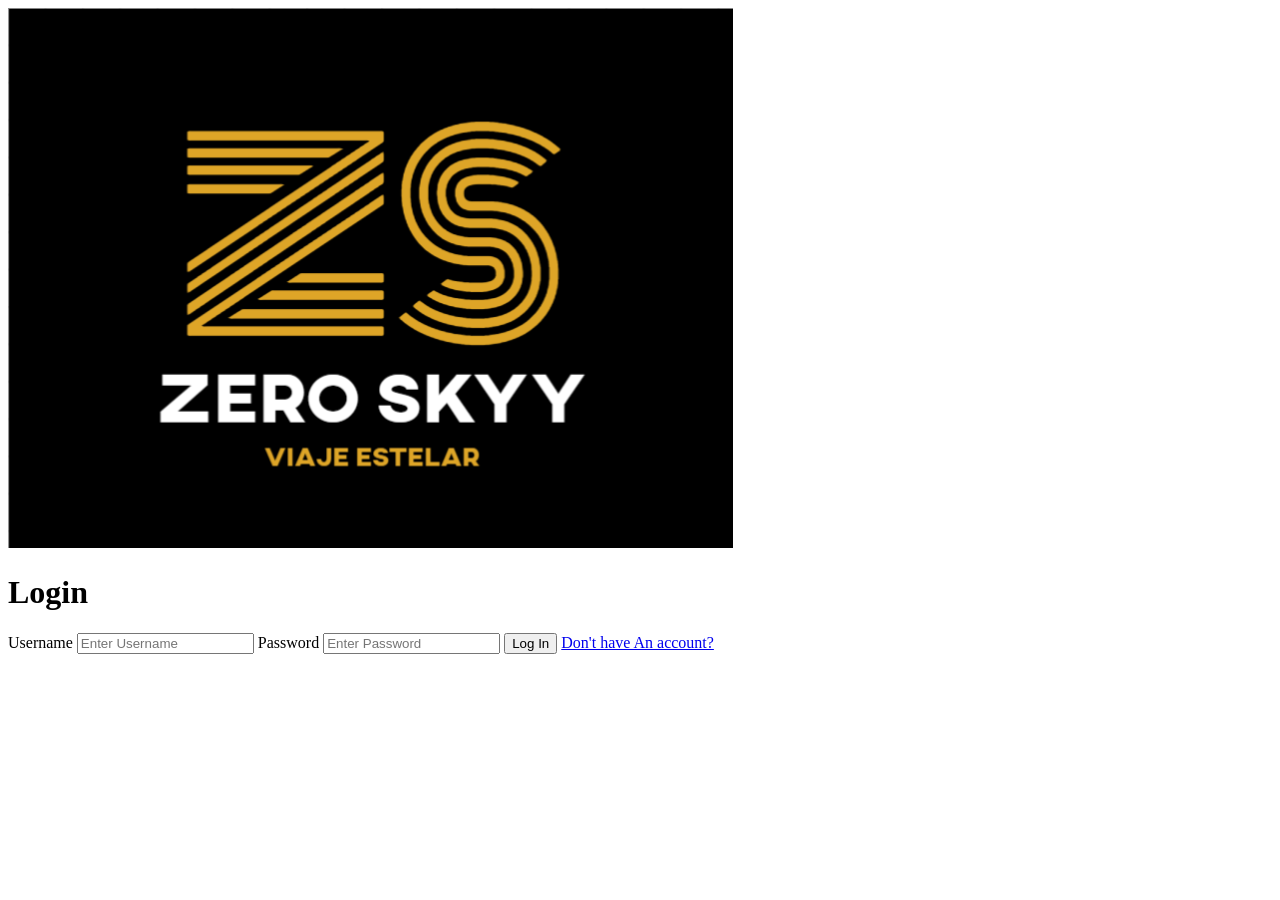
==== index.html @ 154f8d95 "Add files via upload" ====
<!DOCTYPE html>
<html lang="es">

<head>
    <meta http-equiv="Content-Type" content="text/html;charset=utf-8" />
    <link rel="index.html" />
    <link href="CSS/style.css" rel="stylesheet" type="text/css">
    <title> Login</title>
</head>

<body class="Log">
    <div class="login-box">
        <img src="images/Logo.png" class="avatar">
        <h1>Login</h1>
        <form>
            <!-- USERNAME INPUT -->
            <label for="username">Username</label>
            <input type="text" id="Usuario" name="Usuario" placeholder="Enter Username" required>
            <!-- PASSWORD INPUT -->
            <label for="password">Password</label>
            <input type="password" id="Pass" name="Pass" placeholder="Enter Password" required>
            <input type="submit" value="Log In" target="_blank" onclick="location.href='pages/Carrito.html'">
            <a href="pages/Registro.html" target="_blank">Don't have An account?</a>
        </form>
    </div>
</body>

</html>
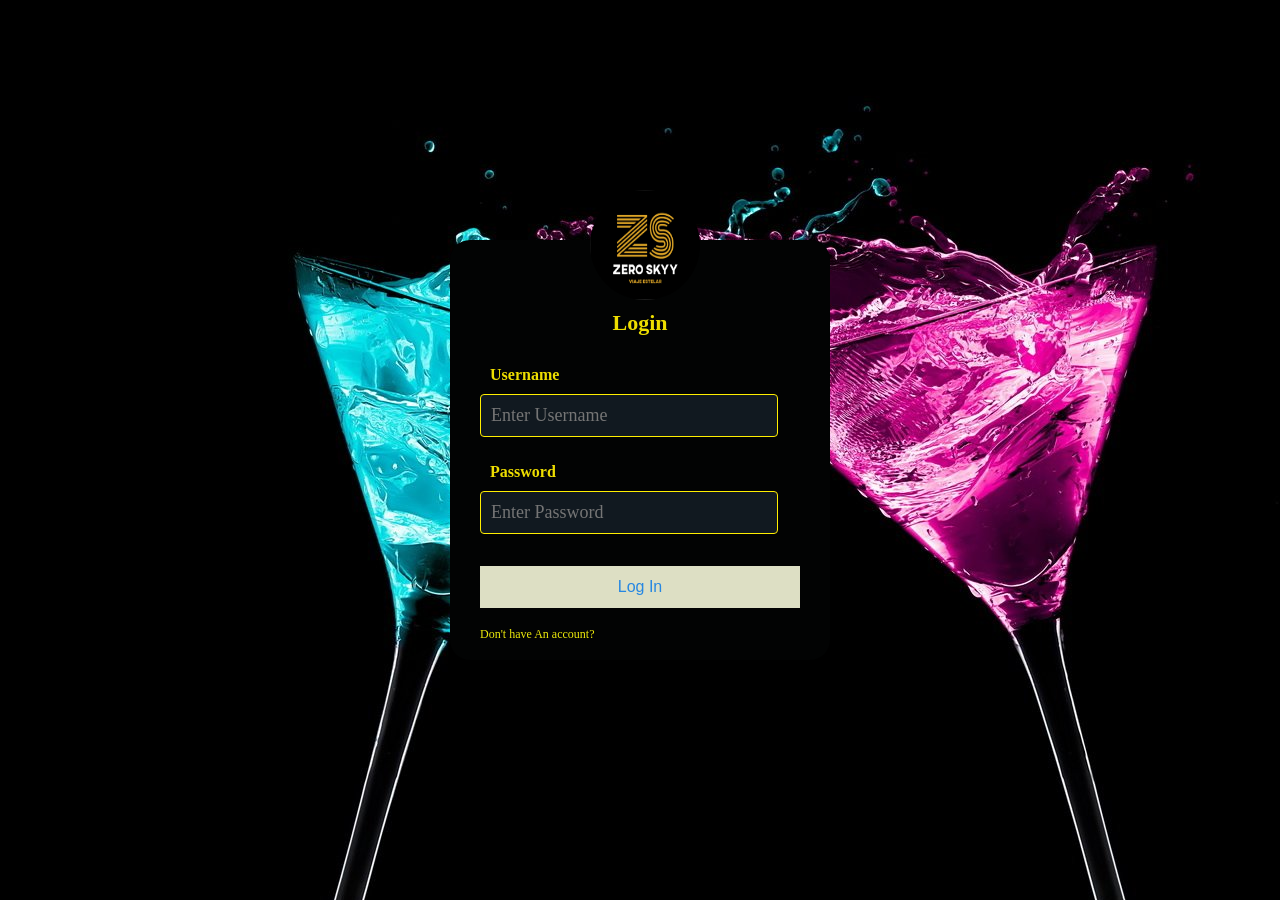
==== commit 95c38815: "Update index.html" ====
--- a/index.html
+++ b/index.html
@@ -4,7 +4,7 @@
 <head>
     <meta http-equiv="Content-Type" content="text/html;charset=utf-8" />
     <link rel="index.html" />
-    <link href="CSS/style.css" rel="stylesheet" type="text/css">
+    <link href="css/style.css" rel="stylesheet" type="text/css">
     <title> Login</title>
 </head>
 
@@ -25,4 +25,4 @@
     </div>
 </body>
 
-</html>+</html>
--- a/css/style.css
+++ b/css/style.css
@@ -0,0 +1,459 @@
+* {
+    margin: 0;
+    padding: 0;
+    box-sizing: border-box;
+}
+
+body {
+    background-color: black;
+}
+
+
+/* Menu */
+
+#menus {
+    background-color: rgb(255, 208, 0);
+    display: block;
+}
+
+#menus img {
+    height: 50px;
+    width: 100px;
+}
+
+#menu {
+    position: absolute;
+    right: 15px;
+}
+
+nav {
+    display: inline-block;
+    text-align: left;
+}
+
+nav ul {
+    list-style-type: none;
+    overflow: hidden;
+}
+
+nav li {
+    display: inline-block;
+    margin-right: 15px;
+}
+
+nav a {
+    display: block;
+    font-size: 1.3em;
+    color: #181818;
+    padding-bottom: 3px;
+    text-decoration: none;
+}
+
+nav a:hover {
+    color: rgb(209, 47, 101);
+    border-bottom: 3px solid #760001;
+}
+
+
+/*Secion, Aside, Footer*/
+
+.inde {
+    border-color: #020303;
+    width: 45%;
+    background: rgb(0, 0, 0);
+    padding: 90px;
+    float: left;
+    height: 600px;
+}
+
+.inde img {
+    height: 300px;
+    width: 300px;
+}
+
+.inde .botons {
+    width: 60%;
+    background: #c5ba1f;
+    border: none;
+    padding: 20px;
+    color: white;
+    margin: 16px 0;
+    font-size: 16px;
+}
+
+footer {
+    background-color: rgb(0, 0, 0);
+    color: rgb(238, 222, 0);
+    text-align: center;
+    margin-top: 100px;
+}
+
+#asidetitle {
+    padding: 30%;
+    color: rgb(238, 222, 0);
+    font-family: sans-serif;
+    font-size: 20px;
+    text-align: center;
+}
+
+#Parrafo {
+    color: whitesmoke;
+}
+
+aside {
+    border-color: #020303;
+    width: 50%;
+    float: left;
+    overflow: hidden;
+    margin-left: 20px;
+    padding: 1%;
+    background-color: rgb(0, 0, 0);
+}
+
+.Aside img {
+    height: 300px;
+    width: 700px;
+}
+
+
+/* CSS Productos*/
+
+.lbl-menu {
+    width: 10%;
+    height: 300%;
+    background: #234;
+    float: left;
+}
+
+.lbl-menu label {
+    display: block;
+    padding: 40px;
+    color: rgb(238, 222, 0);
+    cursor: pointer;
+    transition: all 400ms ease;
+    height: 140px;
+}
+
+.lbl-menu label.hover {
+    background: #28435d;
+}
+
+.content {
+    width: 90%;
+    float: left;
+}
+
+.content div {
+    position: relative;
+    line-height: 1.8;
+    transition: all 600ms ease;
+    opacity: 0;
+    visibility: hidden;
+    transform: scale(0.90);
+    padding: 30px;
+    background: rgb(0, 0, 0);
+    padding-bottom: 40px;
+}
+
+#radio1,
+#radio2,
+#radio3 {
+    display: none;
+}
+
+#radio1:checked~.tab1 {
+    background-image: url(../images/Vod.png);
+    color: black;
+    display: -webkit-inline-flex;
+    opacity: 1;
+    visibility: visible;
+    transform: scale(1);
+}
+
+#radio2:checked~.tab2 {
+    color: black;
+    background-image: url(../images/CER.png);
+    display: -webkit-inline-flex;
+    opacity: 1;
+    visibility: visible;
+    transform: scale(1);
+}
+
+#radio3:checked~.tab3 {
+    color: black;
+    background-image: url(../images/WHIS.png);
+    display: -webkit-inline-flex;
+    opacity: 1;
+    visibility: visible;
+    transform: scale(1);
+}
+
+#pro {
+    text-align: center;
+    height: 200px;
+    width: 300px;
+}
+
+
+/*CSS Cocteles*/
+
+#nu1,
+#nu2,
+#nu3 {
+    width: 200px;
+    height: 200px;
+}
+
+#TI {
+    color: rgb(238, 222, 0);
+    font-family: sans-serif;
+    font-size: 20px;
+}
+
+.row2cols {
+    border-color: rgb(255, 208, 0);
+    display: grid;
+    grid-template-columns: 2fr 2fr;
+}
+
+.row2cols label {
+    background-color: black;
+    color: blanchedalmond;
+    padding: 10px;
+    text-align: left;
+}
+
+.grid_container {
+    display: grid;
+    grid-template-columns: 1fr, 4fr, 1fr;
+}
+
+.grid_header {
+    background-color: red;
+    grid-column: 1/ span 3;
+    text-align: center;
+}
+
+.grid_leftaside {
+    background-color: red;
+    grid-column: 1;
+    grid-row: 2;
+    text-align: center;
+}
+
+.grid_rigthaside {
+    background-color: red;
+    grid-column: 1;
+    grid-row: 2;
+    text-align: center;
+}
+
+
+/*CSS formulario*/
+
+.regis {
+    background-image: url('../images/fondo.jpg');
+}
+
+.form-register {
+    width: 400px;
+    background: #020303;
+    padding: 30px;
+    margin: auto;
+    margin-top: 100px;
+    border-radius: 4px;
+    font-family: 'calibri';
+    color: rgb(238, 222, 0);
+    box-shadow: 7px 13px 37px #000;
+}
+
+.form-register h4 {
+    text-align: center;
+    font-size: 22px;
+    margin-bottom: 20px;
+}
+
+.controls {
+    width: 100%;
+    background: #111920;
+    padding: 10px;
+    border-radius: 4px;
+    margin-bottom: 16px;
+    border: 1px solid #dbeb00;
+    font-family: 'calibri';
+    font-size: 18px;
+    color: white;
+}
+
+.form-register p {
+    height: 40px;
+    text-align: center;
+    font-size: 18px;
+    line-height: 40px;
+}
+
+.form-register a {
+    text-decoration: none;
+    font-size: 20px;
+    line-height: 20px;
+    color: rgb(238, 234, 11);
+}
+
+.form-register a:hover {
+    color: white;
+    text-decoration: underline;
+}
+
+.form-register .botons {
+    width: 100%;
+    border: none;
+    padding: 12px;
+    margin: 16px 0;
+    font-size: 16px;
+    cursor: pointer;
+    background: #dddfc4;
+    color: rgb(38, 135, 226);
+}
+
+.form-register input[type="submit"]:hover {
+    cursor: pointer;
+    background: #ffc107;
+    color: #000;
+}
+
+
+/*css login*/
+
+.Log {
+    background-image: url('../images/fondo5.jpg');
+}
+
+.login-box {
+    width: 380px;
+    height: 420px;
+    background: #020303;
+    border-radius: 20px;
+    color: rgb(238, 222, 0);
+    top: 50%;
+    left: 50%;
+    position: absolute;
+    transform: translate(-50%, -50%);
+    box-sizing: border-box;
+    padding: 70px 30px;
+}
+
+.login-box .avatar {
+    width: 110px;
+    height: 110px;
+    border-radius: 70%;
+    position: absolute;
+    top: -50px;
+    left: calc(50% - 50px);
+}
+
+.login-box h1 {
+    margin: 0;
+    padding: 0 0 20px;
+    text-align: center;
+    font-size: 22px;
+}
+
+.login-box label {
+    margin: 0;
+    padding: 10px;
+    font-weight: bold;
+    display: block;
+}
+
+.login-box input {
+    width: 100%;
+    margin-bottom: 20px;
+}
+
+.login-box input[type="text"],
+.login-box input[type="password"] {
+    width: 93%;
+    background: #111920;
+    padding: 10px;
+    border-radius: 4px;
+    margin-bottom: 16px;
+    border: 1px solid #ffee00;
+    font-family: 'calibri';
+    font-size: 18px;
+    color: white;
+}
+
+.login-box input[type="submit"] {
+    width: 100%;
+    background: #dddfc4;
+    border: none;
+    padding: 12px;
+    color: rgb(38, 135, 226);
+    margin: 16px 0;
+    font-size: 16px;
+}
+
+.login-box input[type="submit"]:hover {
+    cursor: pointer;
+    background: #ffc107;
+    color: #000;
+}
+
+.login-box a {
+    text-decoration: none;
+    font-size: 12px;
+    line-height: 20px;
+    color: rgb(238, 234, 11);
+}
+
+.login-box a:hover {
+    color: #fff;
+}
+
+
+/*carrito*/
+
+.description {
+    height: 25px;
+    overflow: hidden;
+    transition: height .3s ease-in .3s;
+}
+
+.description:hover {
+    height: 80px;
+}
+
+.card-img-top {
+    height: 90%;
+    width: 60%;
+    display: block;
+    margin: auto;
+}
+
+.carrito {
+    min-height: 80vh;
+    max-width: 1000px;
+    margin: 0 auto;
+    width: 100%;
+}
+
+.table__productos {
+    display: flex;
+}
+
+.table__productos>img {
+    width: 9rem;
+    object-fit: contain;
+    border-radius: 6px;
+    margin-right: 20px;
+}
+
+.table__cantidad>input {
+    width: 40px;
+    border: none;
+    outline: 0;
+    font-size: 16px;
+    font-weight: 700;
+    margin-right: 30px;
+    margin-bottom: 20px;
+}
